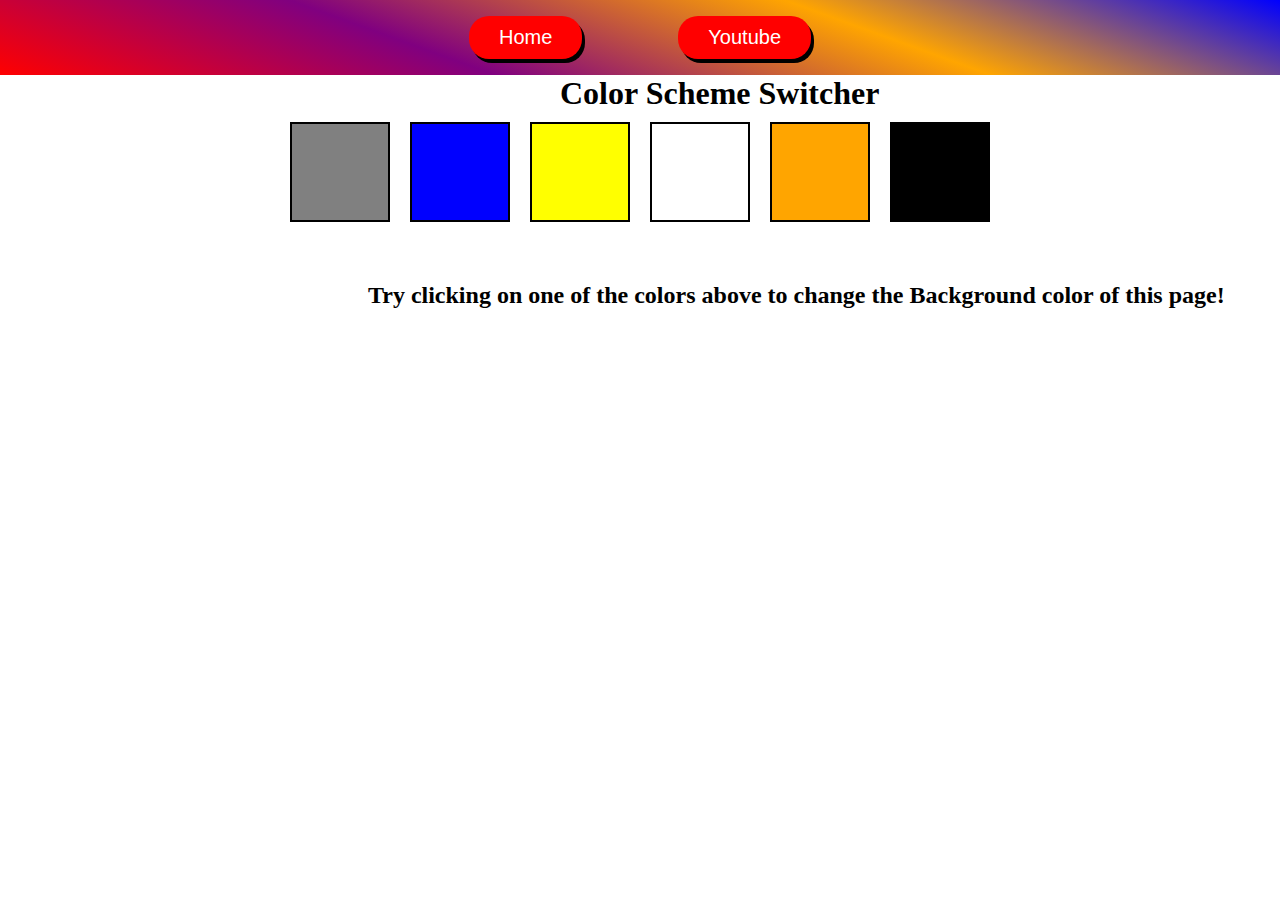
==== index.html @ 8a41b743 "color change" ====
<!DOCTYPE html>
<html lang="en">
  <head>
    <meta charset="UTF-8" />
    <meta name="viewport" content="width=device-width, initial-scale=1.0" />
    <title>Background Color Switcher</title>
    <link rel="stylesheet" href="colorChanger/style.css" />
  </head>
  <body>
    <!-- ctrl+B = hide unhide Explorer -->
    <nav>
      <a href="#"><button class="bt">Home</button></a>
      <button class="bt">Youtube</button>
    </nav>
    <h1>Color Scheme Switcher</h1>
    <div class="box-container">
      <span class="button" id="grey"></span>
      <span class="button" id="blue"></span>
      <span class="button" id="yellow"></span>
      <span class="button" id="white"></span>
      <span class="button" id="orange"></span>
      <span class="button" id="black"></span>
    </div>
    <h2>
      Try clicking on one of the colors above to change the Background color of
      this page!
    </h2>
    <script src="colorChanger/changer.js"></script>
  </body>
</html>
---- colorChanger/style.css ----
* {
  margin: 0;
  padding: 0;
  box-sizing: border-box;
}
nav {
  height: 75px;
  background: linear-gradient(200deg, blue, orange, purple, red);
  display: flex;
  align-items: center;
  justify-content: center;
}
.bt {
  background-color: red;
  color: white;
  border-radius: 20px;
  box-shadow: 3px 4px black;
  border: none;
  padding: 10px 30px;
  margin: 3rem;
  font-size: 20px;
}
h1 {
  margin-left: 35rem;
}
span {
  height: 100px;
  width: 100px;
  border: 2px solid black;
}
.box-container {
  display: flex;
  align-items: center;
  justify-content: center;
}
.button {
  display: block;
  margin: 10px;
  padding: 10px;
}
h2 {
  margin-top: 50px;
  margin-left: 23rem;
}
#grey {
  background-color: gray;
}
#blue {
  background-color: blue;
}
#yellow {
  background-color: yellow;
}
#white {
  background-color: #fff;
}
#orange {
  background-color: orange;
}
#black {
  background-color: black;
}
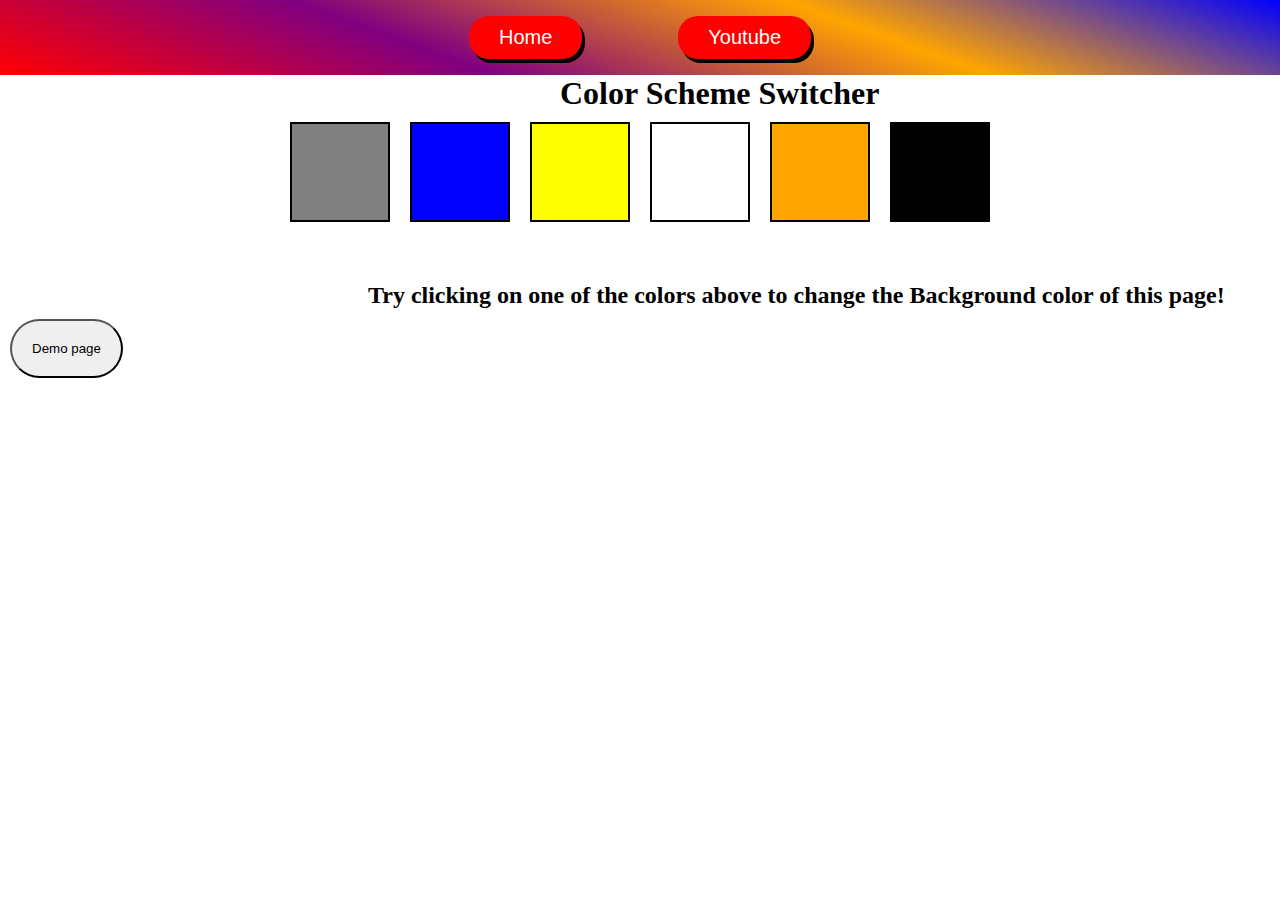
==== commit a3c39dee: "change demo page" ====
--- a/index.html
+++ b/index.html
@@ -25,6 +25,7 @@
       Try clicking on one of the colors above to change the Background color of
       this page!
     </h2>
+    <a href="demo/demo.html"><button id="btn1">Demo page</button></a>
     <script src="colorChanger/changer.js"></script>
   </body>
 </html>
--- a/colorChanger/style.css
+++ b/colorChanger/style.css
@@ -60,3 +60,8 @@
 #black {
   background-color: black;
 }
+#btn1 {
+  padding: 20px;
+  margin: 10px;
+  border-radius: 30px;
+}
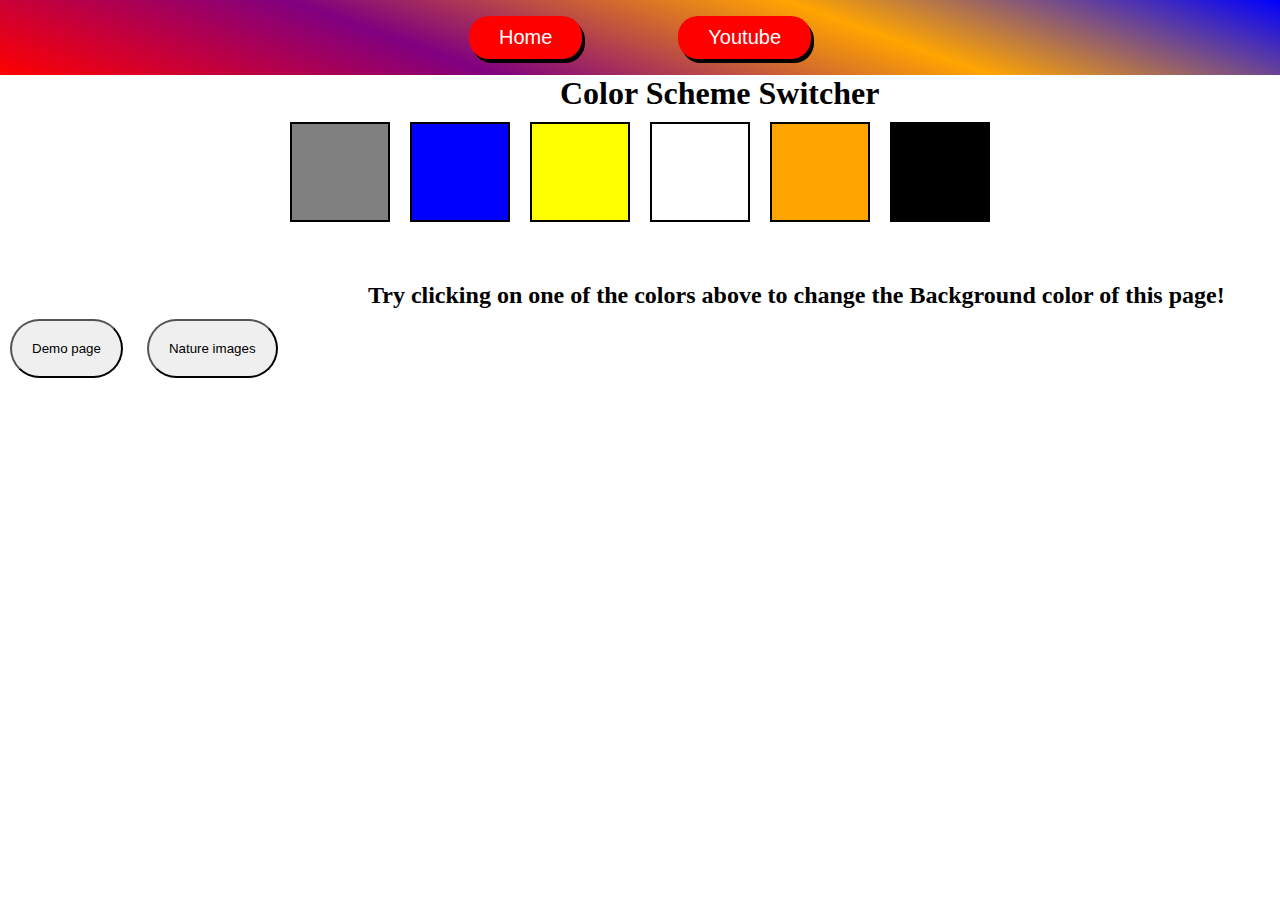
==== commit 29a12f6b: "Event in js" ====
--- a/index.html
+++ b/index.html
@@ -25,7 +25,10 @@
       Try clicking on one of the colors above to change the Background color of
       this page!
     </h2>
-    <a href="demo/demo.html"><button id="btn1">Demo page</button></a>
+    <a href="demo/demo.html"><button class="btn1">Demo page</button></a>
+    <a href="EventInJs/event.html"
+      ><button class="btn1">Nature images</button></a
+    >
     <script src="colorChanger/changer.js"></script>
   </body>
 </html>
--- a/colorChanger/style.css
+++ b/colorChanger/style.css
@@ -60,7 +60,7 @@
 #black {
   background-color: black;
 }
-#btn1 {
+.btn1 {
   padding: 20px;
   margin: 10px;
   border-radius: 30px;
